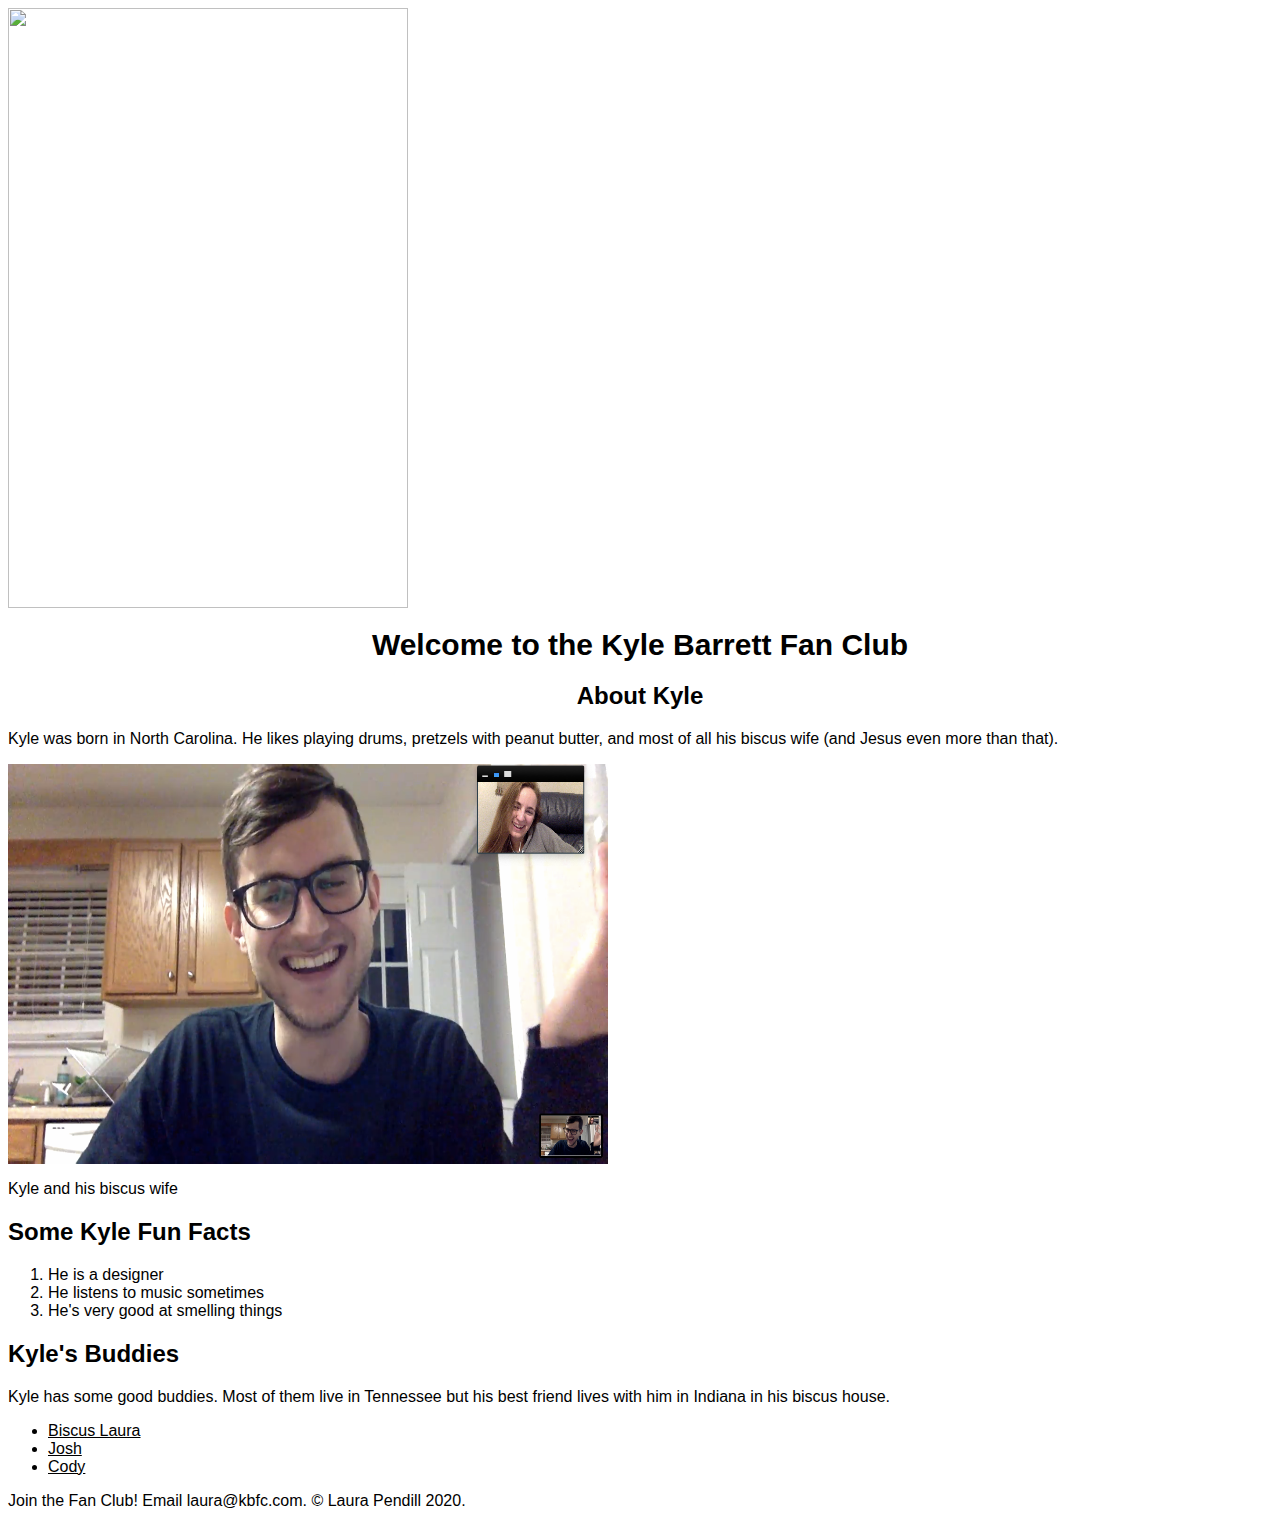
==== index.html @ b92f5b63 "added everything!" ====
<!DOCTYPE html>
<html>
<head>
	<title>The Kyle Barrett Fan Club</title>
	<link rel="stylesheet" type="text/css" href="css/test.css">
	<link rel="icon" href="img/cutekyle.jpg">
</head>
<body>
	<!--Header element-->
	<header>
		<img src="img/kylecute.jpeg" height="600" width="400" align="center">
		<h1>Welcome to the Kyle Barrett Fan Club</h1>
	</header>

	<!-- Main Element -->
	<main>
		<h2 align="center">About Kyle</h2>
		<p>Kyle was born in North Carolina. He likes playing drums, pretzels with peanut butter, and most of all his biscus wife (and Jesus even more than that).</p>
		<img src="img/cutekyle.jpg" height="400" width="600" align="center">
		<p>Kyle and his biscus wife</p>
		<h2>Some Kyle Fun Facts</h2>
		<ol>
			<li>He is a designer</li>
			<li>He listens to music sometimes</li>
			<li>He's very good at smelling things</li>
		</ol>
		<h2>Kyle's Buddies</h2>
		<p>Kyle has some good buddies. Most of them live in Tennessee but his best friend lives with him in Indiana in his biscus house.</p>
		<ul>
			<li><a target="blank" href="https://www.instagram.com/laurabarrettco/"</a> Biscus Laura</li>
			<li><a target="blank" href="https://www.instagram.com/_joshuabarrett/"</a> Josh</li>
			<li><a target="blank" href="https://www.psychologytoday.com/us/therapists/jordan-cody-manning-chattanooga-tn/741597/"> Cody</a></li>
		</ul>
	</main>		
	<footer>
		Join the Fan Club! Email laura@kbfc.com. &copy; Laura Pendill 2020.  
	</footer>
---- css/test.css ----
body{font-family: helvetica;
	align-self: center;
}

a {color: black;}

h1{
	background-color: white;
	text-align: center;
	font-size: 30px;
	color:black;
}
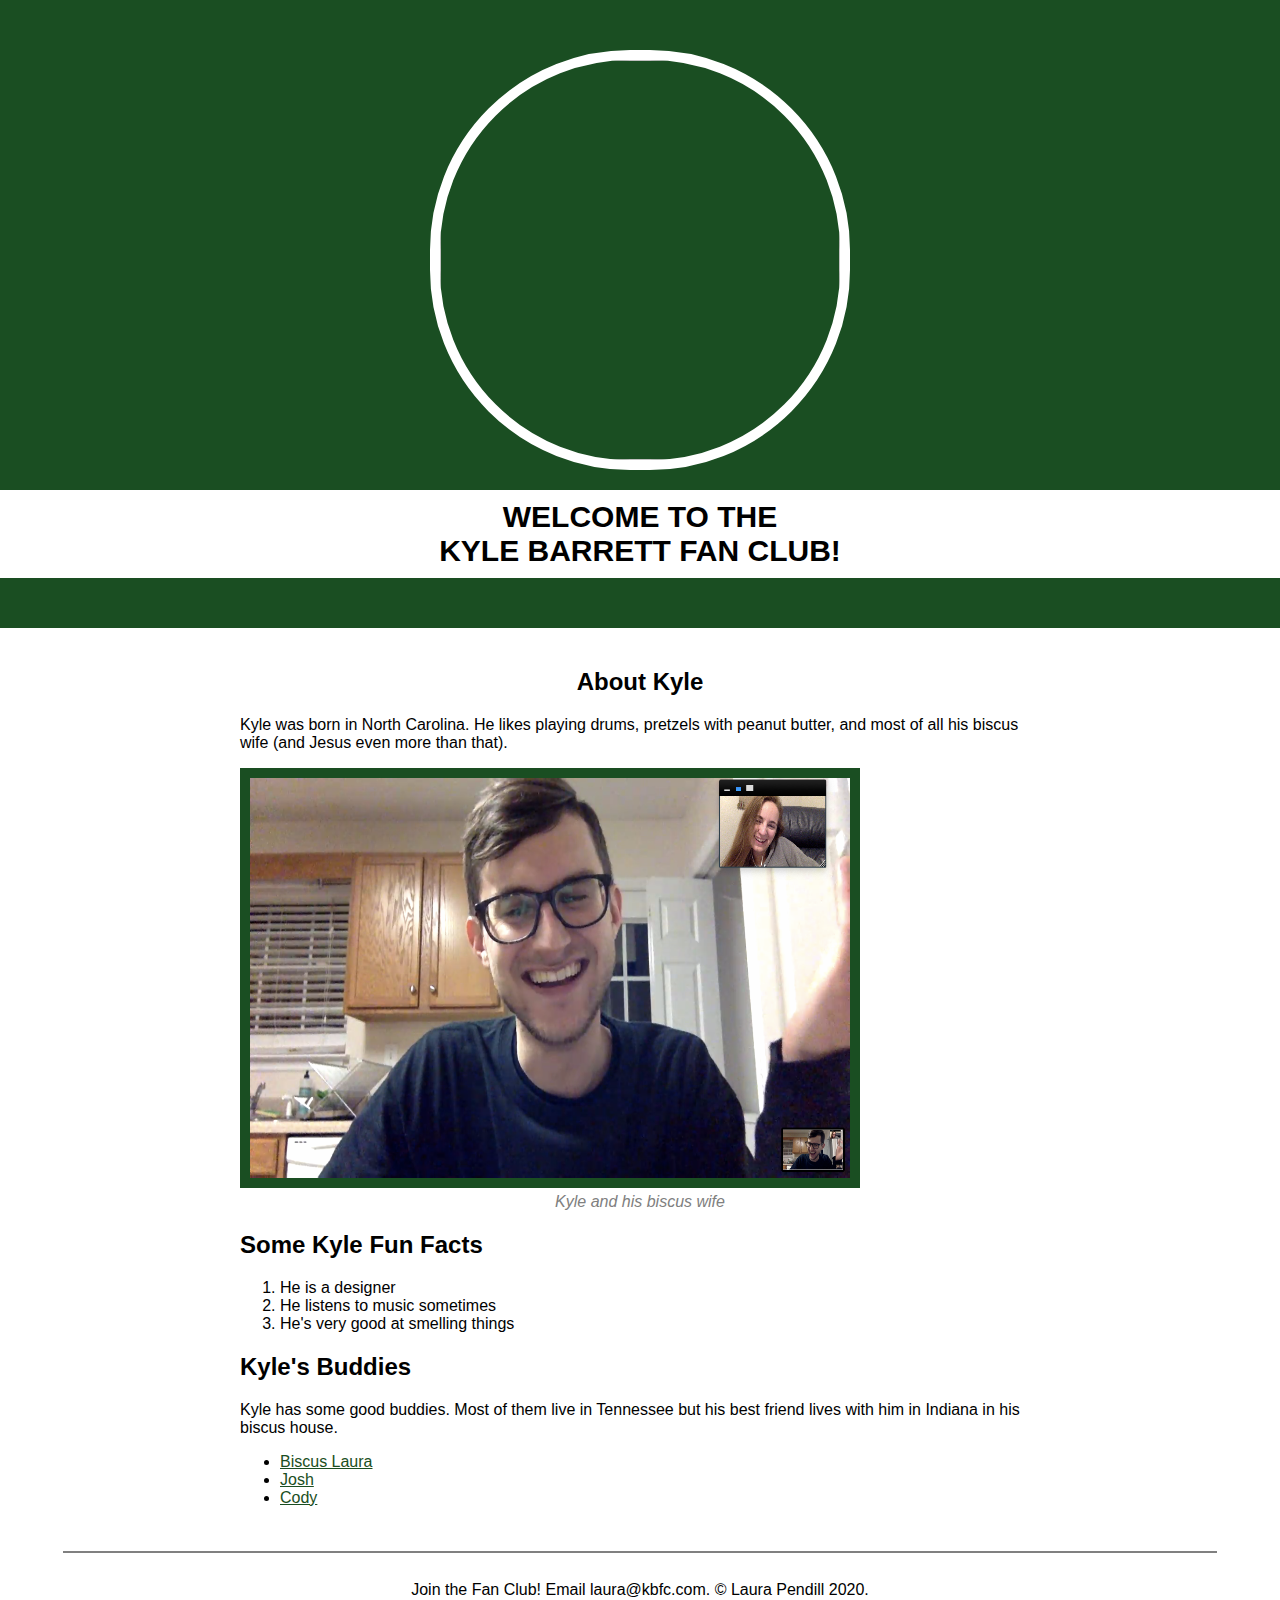
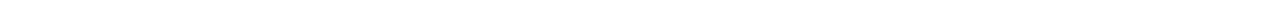
==== commit 230ded96: "made it pretty" ====
--- a/index.html
+++ b/index.html
@@ -8,8 +8,8 @@
 <body>
 	<!--Header element-->
 	<header>
-		<img src="img/kylecute.jpeg" height="600" width="400" align="center">
-		<h1>Welcome to the Kyle Barrett Fan Club</h1>
+		<img src="img/kylecute.jpeg" height="400" width="400" align="center">
+		<h1 class="upper">Welcome to the <br> Kyle Barrett Fan Club!</h1>
 	</header>
 
 	<!-- Main Element -->
@@ -17,7 +17,7 @@
 		<h2 align="center">About Kyle</h2>
 		<p>Kyle was born in North Carolina. He likes playing drums, pretzels with peanut butter, and most of all his biscus wife (and Jesus even more than that).</p>
 		<img src="img/cutekyle.jpg" height="400" width="600" align="center">
-		<p>Kyle and his biscus wife</p>
+		<p align="center" class="caption"> Kyle and his biscus wife</p>
 		<h2>Some Kyle Fun Facts</h2>
 		<ol>
 			<li>He is a designer</li>
@@ -31,7 +31,8 @@
 			<li><a target="blank" href="https://www.instagram.com/_joshuabarrett/"</a> Josh</li>
 			<li><a target="blank" href="https://www.psychologytoday.com/us/therapists/jordan-cody-manning-chattanooga-tn/741597/"> Cody</a></li>
 		</ul>
-	</main>		
+	</main>	
+	<hr size="2px" width="90%" align="center" noshade= >	
 	<footer>
 		Join the Fan Club! Email laura@kbfc.com. &copy; Laura Pendill 2020.  
 	</footer>
--- a/css/test.css
+++ b/css/test.css
@@ -1,14 +1,59 @@
-body{font-family: helvetica;
-	align-self: center;
+.upper {text-transform: uppercase;}
+
+body{
+	margin: 0;
+	font-family: avenir, helvetica;
+
 }
 
-a {color: black;}
+header{
+	background-color: #1A4E22;
+	text-align: center;
+	padding-top: 50px;
+	padding-bottom: 30px;
+	
+}
 
+header img {
+	border-radius: 200px; 
+	border: 10px solid white;
+	
+}
 h1{
 	background-color: white;
+	padding: 10px;
 	text-align: center;
 	font-size: 30px;
 	color:black;
+	font-kerning: 10px;
+	
 }
 
+img {
+	border: 10px solid #1A4E22; 
+}
 
+main{
+	max-width: 800px;
+	margin: 0 auto;
+	padding: 20px 20px;}
+
+main img {
+	max-width: 100%;
+
+}
+
+p.caption{
+	color: gray;
+	font-style: italic;
+	margin-top: 5px;
+}
+
+footer {
+	text-align: center;
+	padding: 20px;
+}
+
+a {
+	color: #1A4E22
+}
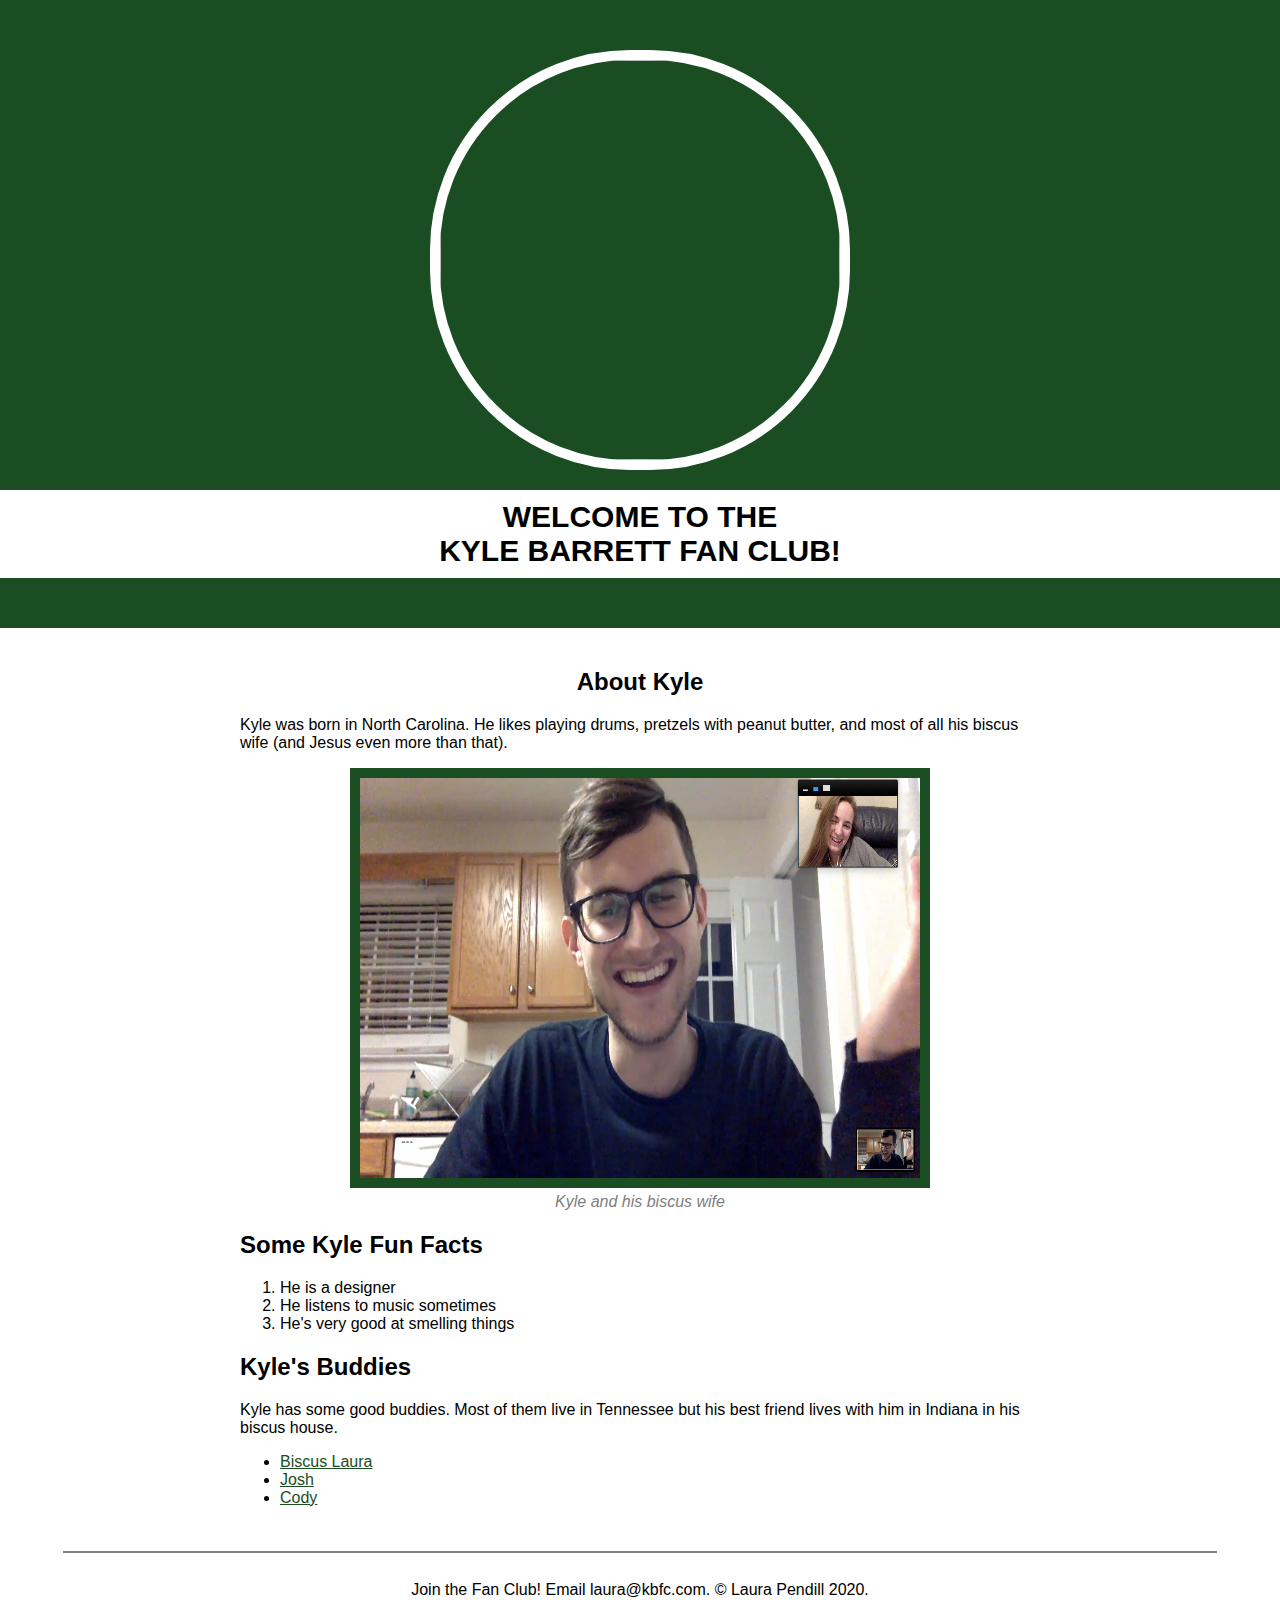
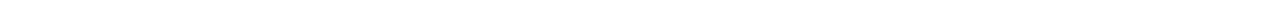
==== commit ac54e43e: "centered photo" ====
--- a/index.html
+++ b/index.html
@@ -16,7 +16,7 @@
 	<main>
 		<h2 align="center">About Kyle</h2>
 		<p>Kyle was born in North Carolina. He likes playing drums, pretzels with peanut butter, and most of all his biscus wife (and Jesus even more than that).</p>
-		<img src="img/cutekyle.jpg" height="400" width="600" align="center">
+		<img class="center" src="img/cutekyle.jpg" height="400" width="600">
 		<p align="center" class="caption"> Kyle and his biscus wife</p>
 		<h2>Some Kyle Fun Facts</h2>
 		<ol>
--- a/css/test.css
+++ b/css/test.css
@@ -1,4 +1,12 @@
 .upper {text-transform: uppercase;}
+
+.center {
+  display: block;
+  text-align: center;
+  margin-left: auto;
+  margin-right: auto;
+  width: 70%;
+}
 
 body{
 	margin: 0;
